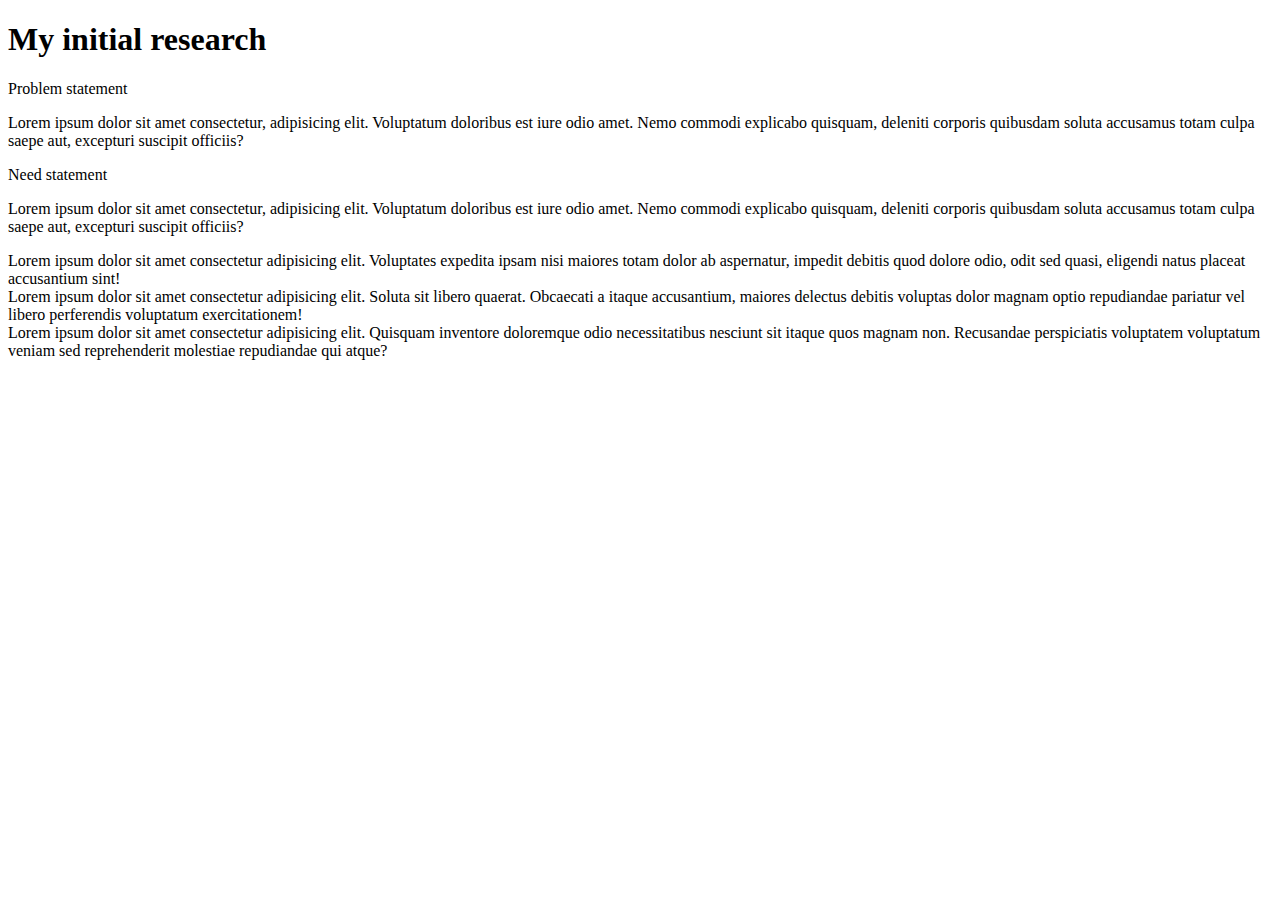
==== initialresearchSara.html @ 80fe2fdb "all done?" ====
<!DOCTYPE html>
<html lang="en">
<head>
    <meta charset="UTF-8">
    <meta http-equiv="X-UA-Compatible" content="IE=edge">
    <meta name="viewport" content="width=device-width, initial-scale=1.0">
<link href="https://cdn.jsdelivr.net/npm/bootstrap@5.2.1/dist/css/bootstrap.min.css" rel="stylesheet" integrity="sha384-iYQeCzEYFbKjA/T2uDLTpkwGzCiq6soy8tYaI1GyVh/UjpbCx/TYkiZhlZB6+fzT" crossorigin="anonymous">
    <title>Sara's Initial Research</title>
</head>

<body>
<!-- STEP TWO: CUSTOMIZE THE LOOK-->
<!-- Make adjustments to the display size, text color, background color, border, text alignment, etc... -->
<!-- Use 4 different types of bootstrap classes -->
<!-- The best way to do this is to search using the navbar. Put in a term OR a class tag -->
<!-- A few pages that should be helpful to start out with.... 
  Use https://getbootstrap.com/docs/5.2/content/typography/ to adjust the display (size, etc)
  Use https://getbootstrap.com/docs/5.2/customize/color/ to adjust color attributes 
  (there's also different pages with background color, opacity, etc )-->  
  <div class="container text-center my-2">
  <h1 class="display-4 text-secondary">My initial research</h1>
  </div>
  <div class="container text-center my-2">
<!-- To begin to understand how the following "grid" works, check out this link. This is the code we have below
https://getbootstrap.com/docs/5.2/layout/grid/#equal-width  -->
    <div class="row border border-5 border-gray">
      <div class="col">
        <div class="display-2 pb-2 mb-4 text-primary border-bottom border-danger">
        Problem statement
        </div>
    <p>Lorem ipsum dolor sit amet consectetur, adipisicing elit. Voluptatum doloribus est iure odio amet. Nemo commodi explicabo quisquam, deleniti corporis quibusdam soluta accusamus totam culpa saepe aut, excepturi suscipit officiis?</p>
      </div>
        <div class="col">
            <div class="display-2 pb-2 mb-4 text-danger border-bottom border-primary">
            Need statement
         </div>
        
        <p>Lorem ipsum dolor sit amet consectetur, adipisicing elit. Voluptatum doloribus est iure odio amet. Nemo commodi explicabo quisquam, deleniti corporis quibusdam soluta accusamus totam culpa saepe aut, excepturi suscipit officiis?</p>
    </div>
    </div>
     </div>
     <div class="container text-center my-2">

    <div class="row border border-5 border-gray">
      <div class="col bg-success p-2 text-dark bg-opacity-25" >
        Lorem ipsum dolor sit amet consectetur adipisicing elit. Voluptates expedita ipsam nisi maiores totam dolor ab aspernatur, impedit debitis quod dolore odio, odit sed quasi, eligendi natus placeat accusantium sint!
      </div>
      <div class="col bg-success p-2 text-dark bg-opacity-50">
        Lorem ipsum dolor sit amet consectetur adipisicing elit. Soluta sit libero quaerat. Obcaecati a itaque accusantium, maiores delectus debitis voluptas dolor magnam optio repudiandae pariatur vel libero perferendis voluptatum exercitationem!
      </div>
      <div class="col bg-success p-2 text-dark bg-opacity-75">
        Lorem ipsum dolor sit amet consectetur adipisicing elit. Quisquam inventore doloremque odio necessitatibus nesciunt sit itaque quos magnam non. Recusandae perspiciatis voluptatem voluptatum veniam sed reprehenderit molestiae repudiandae qui atque?
      </div>
    </div>
  </div>
</div>
</div>
<script src="https://cdn.jsdelivr.net/npm/bootstrap@5.2.1/dist/js/bootstrap.bundle.min.js" integrity="sha384-u1OknCvxWvY5kfmNBILK2hRnQC3Pr17a+RTT6rIHI7NnikvbZlHgTPOOmMi466C8" crossorigin="anonymous"></script>

</body>
</html>
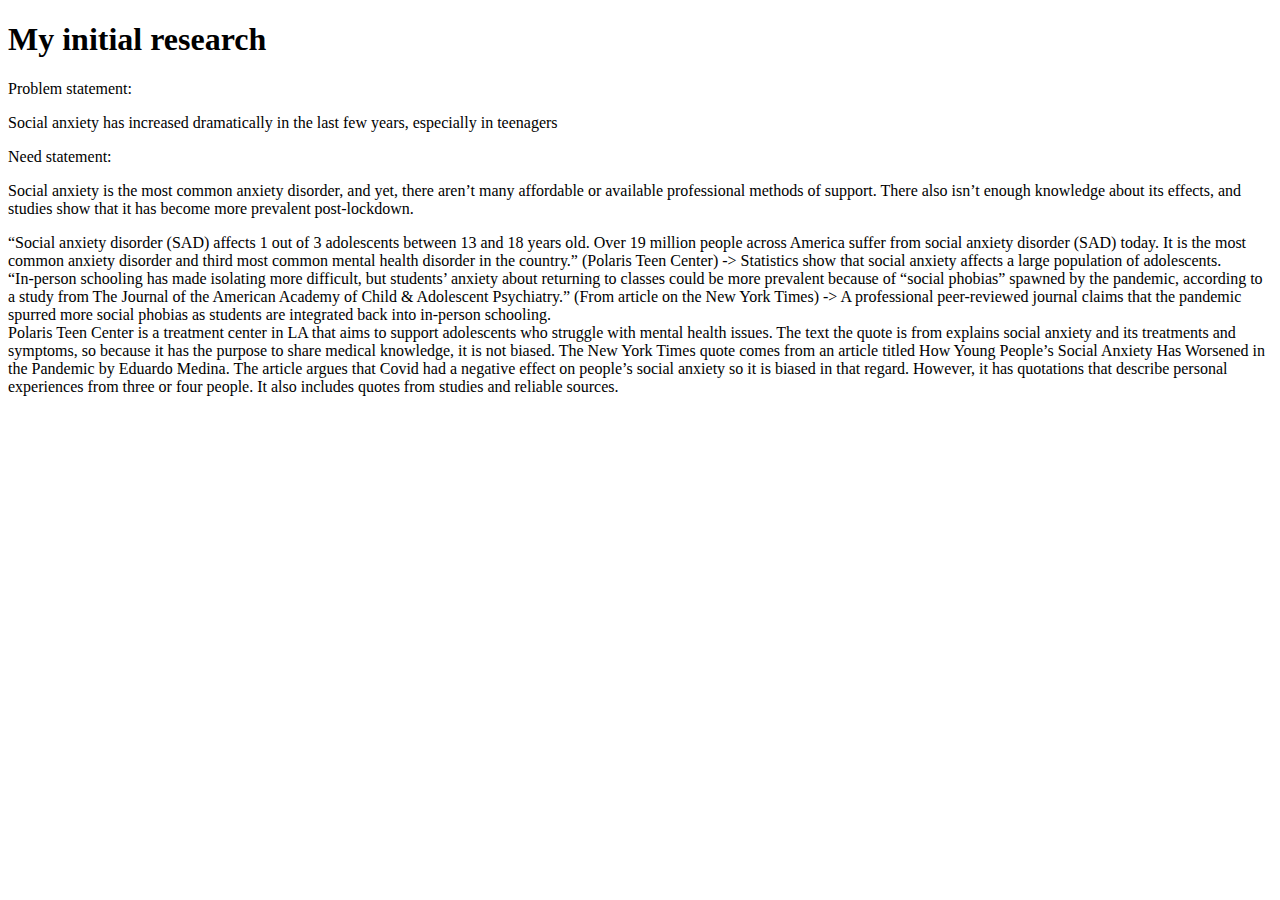
==== commit b1858360: "changed my index" ====
--- a/initialresearchSara.html
+++ b/initialresearchSara.html
@@ -26,31 +26,31 @@
     <div class="row border border-5 border-gray">
       <div class="col">
         <div class="display-2 pb-2 mb-4 text-primary border-bottom border-danger">
-        Problem statement
+        Problem statement:
         </div>
-    <p>Lorem ipsum dolor sit amet consectetur, adipisicing elit. Voluptatum doloribus est iure odio amet. Nemo commodi explicabo quisquam, deleniti corporis quibusdam soluta accusamus totam culpa saepe aut, excepturi suscipit officiis?</p>
-      </div>
+        <p>Social anxiety has increased dramatically in the last few years, especially in teenagers</p>
         <div class="col">
             <div class="display-2 pb-2 mb-4 text-danger border-bottom border-primary">
-            Need statement
+            Need statement:
          </div>
-        
-        <p>Lorem ipsum dolor sit amet consectetur, adipisicing elit. Voluptatum doloribus est iure odio amet. Nemo commodi explicabo quisquam, deleniti corporis quibusdam soluta accusamus totam culpa saepe aut, excepturi suscipit officiis?</p>
-    </div>
+    <p>
+      Social anxiety is the most common anxiety disorder, and yet, there aren’t many affordable or available professional methods of support. There also isn’t enough knowledge about its effects, and studies show that it has become more prevalent post-lockdown.</p>    </div>
     </div>
      </div>
      <div class="container text-center my-2">
 
     <div class="row border border-5 border-gray">
       <div class="col bg-success p-2 text-dark bg-opacity-25" >
-        Lorem ipsum dolor sit amet consectetur adipisicing elit. Voluptates expedita ipsam nisi maiores totam dolor ab aspernatur, impedit debitis quod dolore odio, odit sed quasi, eligendi natus placeat accusantium sint!
-      </div>
+        “Social anxiety disorder (SAD) affects 1 out of 3 adolescents between 13 and 18 years old. Over 19 million people across America suffer from social anxiety disorder (SAD) today. It is the most common anxiety disorder and third most common mental health disorder in the country.” (Polaris Teen Center) 
+        -> Statistics show that social anxiety affects a large population of adolescents.
+         </div>
       <div class="col bg-success p-2 text-dark bg-opacity-50">
-        Lorem ipsum dolor sit amet consectetur adipisicing elit. Soluta sit libero quaerat. Obcaecati a itaque accusantium, maiores delectus debitis voluptas dolor magnam optio repudiandae pariatur vel libero perferendis voluptatum exercitationem!
-      </div>
-      <div class="col bg-success p-2 text-dark bg-opacity-75">
-        Lorem ipsum dolor sit amet consectetur adipisicing elit. Quisquam inventore doloremque odio necessitatibus nesciunt sit itaque quos magnam non. Recusandae perspiciatis voluptatem voluptatum veniam sed reprehenderit molestiae repudiandae qui atque?
-      </div>
+        “In-person schooling has made isolating more difficult, but students’ anxiety about returning to classes could be more prevalent because of “social phobias” spawned by the pandemic, according to a study from The Journal of the American Academy of Child & Adolescent Psychiatry.” (From article on the New York Times)
+        -> A professional peer-reviewed journal claims that the pandemic spurred more social phobias as students are integrated back into in-person schooling. 
+         <div class="col bg-success p-2 text-dark bg-opacity-75">
+          Polaris Teen Center is a treatment center in LA that aims to support adolescents who struggle with mental health issues. The text the quote is from explains social anxiety and its treatments and symptoms, so because it has the purpose to share medical knowledge, it is not biased.
+
+          The New York Times quote comes from an article titled How Young People’s Social Anxiety Has Worsened in the Pandemic by Eduardo Medina. The article argues that Covid had a negative effect on people’s social anxiety so it is biased in that regard. However, it has quotations that describe personal experiences from three or four people. It also includes quotes from studies and reliable sources.       </div>
     </div>
   </div>
 </div>
